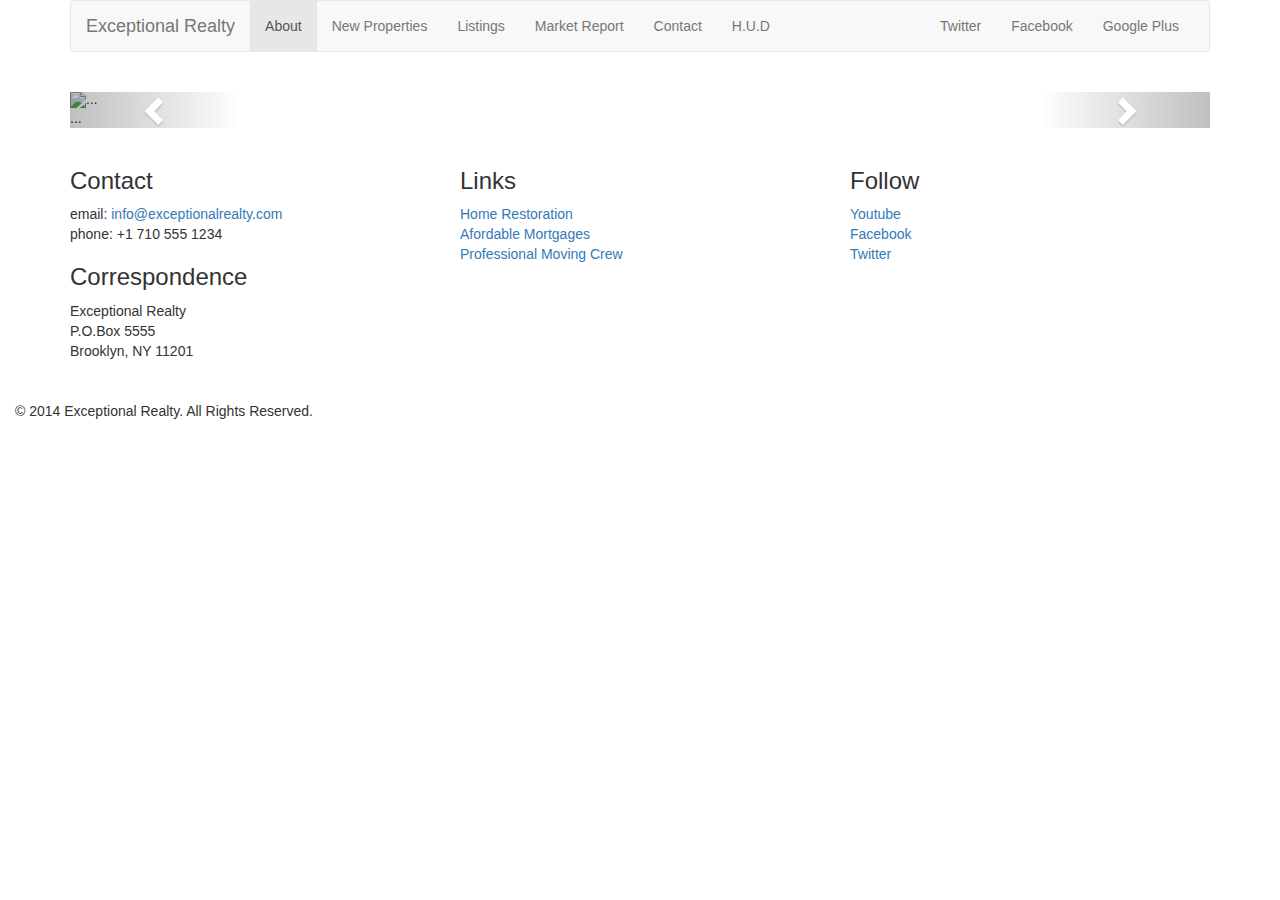
==== new-properties.html @ bc7aa4ca "add blank image carousel." ====
<!DOCTYPE html>
<html lang="en">
  <head>
    <meta charset="utf-8">
    <meta http-equiv="X-UA-Compatible" content="IE=edge">
    <meta name="viewport" content="width=device-width, initial-scale=1">
    <!-- The above 3 meta tags *must* come first in the head; any other head content must come *after* these tags -->
    <title>Exceptional Realty Group - Luxury Homes - About</title>

    <!-- Bootstrap -->
    <link href="css/bootstrap.min.css" rel="stylesheet">

    <!-- Custom Stylesheet -->
    <link rel="stylesheet" href="css/style.css">

    <!-- HTML5 shim and Respond.js for IE8 support of HTML5 elements and media queries -->
    <!-- WARNING: Respond.js doesn't work if you view the page via file:// -->
    <!--[if lt IE 9]>
      <script src="https://oss.maxcdn.com/html5shiv/3.7.2/html5shiv.min.js"></script>
      <script src="https://oss.maxcdn.com/respond/1.4.2/respond.min.js"></script>
    <![endif]-->
  </head>
  <body>
    <div class="container">
      <div class="row">
        <div class="col-sm-12">
          <nav class="navbar navbar-default">
            <div class="container-fluid">
              <!-- Brand and toggle get grouped for better mobile display -->
              <div class="navbar-header">
                <button type="button" class="navbar-toggle collapsed" data-toggle="collapse" data-target="#bs-example-navbar-collapse-1">
                  <span class="sr-only">Toggle navigation</span>
                  <span class="icon-bar"></span>
                  <span class="icon-bar"></span>
                  <span class="icon-bar"></span>
                </button>
                <a class="navbar-brand" href="#">Exceptional Realty</a>
              </div>

              <!-- Collect the nav links, forms, and other content for toggling -->
              <div class="collapse navbar-collapse" id="bs-example-navbar-collapse-1">
                <!-- main nav links -->
                <ul class="nav navbar-nav">
                  <li class="active"><a href="index.html">About</a></li>
                  <li><a href="new-properties.html">New Properties</a></li>
                  <li><a href="#">Listings</a></li>
                  <li><a href="#">Market Report</a></li>
                  <li><a href="#">Contact</a></li>
                  <li><a href="#" target="_blank">H.U.D</a></li>
                </ul>
                <!-- social nav links -->
                <ul class="nav navbar-nav navbar-right">
                  <li><a class="twit" href="#" title="Twitter">Twitter</a></li>
                  <li><a class="fbook" href="#" title="Facebook">Facebook</a></li>
                  <li><a class="gplus" href="#" title="Google Plus">Google Plus</a></li>
                </ul>
              </div><!-- /.navbar-collapse -->
            </div><!-- /.container-fluid -->
          </nav>
        </div>
      </div>

      <div class="row">
        <div class="col-xs-12">
          <!-- image carousel -->
          <div id="carousel-example-generic" class="carousel slide" data-ride="carousel">
            <!-- Indicators -->
            <ol class="carousel-indicators">
              <li data-target="#carousel-example-generic" data-slide-to="0" class="active"></li>
              <li data-target="#carousel-example-generic" data-slide-to="1"></li>
              <li data-target="#carousel-example-generic" data-slide-to="2"></li>
            </ol>

            <!-- Wrapper for slides -->
            <div class="carousel-inner" role="listbox">

              <div class="item active">
                <img src="..." alt="...">
                <div class="carousel-caption">
                  ...
                </div>
              </div>

              <div class="item">
                <img src="..." alt="...">
                <div class="carousel-caption">
                  ...
                </div>
              </div>
              
              ...
            </div>

            <!-- Controls -->
            <a class="left carousel-control" href="#carousel-example-generic" role="button" data-slide="prev">
              <span class="glyphicon glyphicon-chevron-left" aria-hidden="true"></span>
              <span class="sr-only">Previous</span>
            </a>
            <a class="right carousel-control" href="#carousel-example-generic" role="button" data-slide="next">
              <span class="glyphicon glyphicon-chevron-right" aria-hidden="true"></span>
              <span class="sr-only">Next</span>
            </a>
          </div>
        </div> <!-- .col-xs-12 -->
      </div> <!-- row -->

      <div class="row">
              <div class="col-sm-4">
                <h3>Contact</h3>
                <p>
                  email: <a href="mailto:info@exceptionalrealty.com">info@exceptionalrealty.com</a><br>
                  phone: +1 710 555 1234
                </p>
                <h3>Correspondence</h3>
                <address>
                  Exceptional Realty<br>
                  P.O.Box 5555<br>
                  Brooklyn, NY 11201
                </address>
              </div>

              <div class="col-sm-4">
                <h3>Links</h3>
                <p>
                  <a href="#" target="_blank">Home Restoration</a><br>
                  <a href="#" target="_blank">Afordable Mortgages</a><br>
                  <a href="#" target="_blank">Professional Moving Crew</a>
                </p>
              </div>

              <div class="col-sm-4">
                <h3>Follow</h3>
                <p>
                  <a href="#" target="_blank">Youtube</a><br>
                  <a href="#" target="_blank">Facebook</a><br>
                  <a href="#" target="_blank">Twitter</a>
                </p>
              </div>
            </div>
          </div>
        </div>
        
        <div class="col-sm-12">
         &copy; 2014 Exceptional Realty. All Rights Reserved.
       </div>
     </div> <!-- container ends -->

    <!-- jQuery (necessary for Bootstrap's JavaScript plugins) -->
    <script src="https://ajax.googleapis.com/ajax/libs/jquery/1.11.2/jquery.min.js"></script>
    <!-- Include all compiled plugins (below), or include individual files as needed -->
    <script src="js/bootstrap.min.js"></script>
  </body>
</html>
---- css/style.css ----
/*/////// MEDIA ////////*/

img, video, audio, iframe, table, form {
  width: 100%; /* IE */
  max-width: 100%; /* FF, Safari, Chrome */
}

/*/////// LAYOUT STYLES ////////*/

.row {
	margin-bottom: 20px;
}
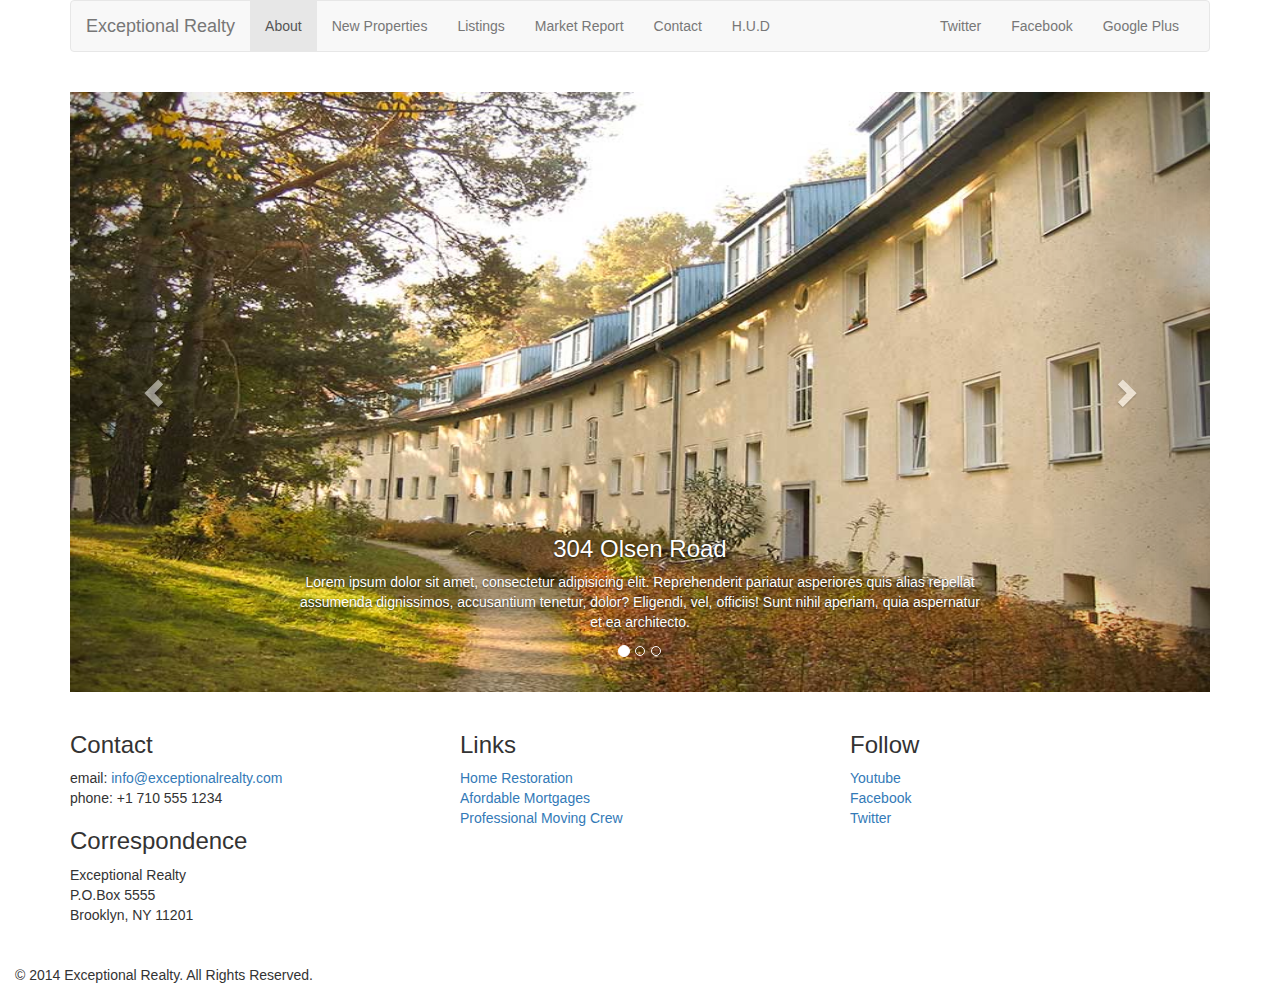
==== commit 199d853f: "add images and size adjustments to carousel." ====
--- a/new-properties.html
+++ b/new-properties.html
@@ -75,20 +75,21 @@
             <div class="carousel-inner" role="listbox">
 
               <div class="item active">
-                <img src="..." alt="...">
+                <img src="images/new-1.jpg" alt="307 Olsen Road">
                 <div class="carousel-caption">
-                  ...
+                  <h3>304 Olsen Road</h3>
+                  <p>Lorem ipsum dolor sit amet, consectetur adipisicing elit. Reprehenderit pariatur asperiores quis alias repellat assumenda dignissimos, accusantium tenetur, dolor? Eligendi, vel, officiis! Sunt nihil aperiam, quia aspernatur et ea architecto.</p>
                 </div>
               </div>
 
               <div class="item">
-                <img src="..." alt="...">
+                <img src="images/new-2.jpg" alt="9872 Freemont Drive">
                 <div class="carousel-caption">
-                  ...
+                  <h3>9872 Freemont Drive</h3>
+                  <p>Lorem ipsum dolor sit amet, consectetur adipisicing elit. Odio doloribus, laudantium explicabo, iste sunt excepturi voluptatum reprehenderit perferendis repellat nisi nihil impedit, quaerat cumque blanditiis amet ratione minima ipsam numquam.</p>
                 </div>
               </div>
-              
-              ...
+
             </div>
 
             <!-- Controls -->
--- a/css/style.css
+++ b/css/style.css
@@ -9,4 +9,38 @@
 
 .row {
 	margin-bottom: 20px;
+}
+
+/*/////// CAROUSEL STYLES ////////*/
+
+#carousel-example-generic .item img {
+	height: auto;
+
+}
+
+.carousel-caption p {
+	display: none;
+}
+
+@media only screen and (min-width: 768px) {
+	#carousel-example-generic .item img {
+		height: 384px;
+	}
+}
+
+@media only screen and (min-width: 992px) {
+	#carousel-example-generic .item img {
+		height: 496px;
+	}
+
+	.carousel-caption p {
+	display: block;
+}
+}
+
+@media only screen and (min-width: 1200px) {
+	#carousel-example-generic .item img {
+		height: 600px;
+	}
+	
 }